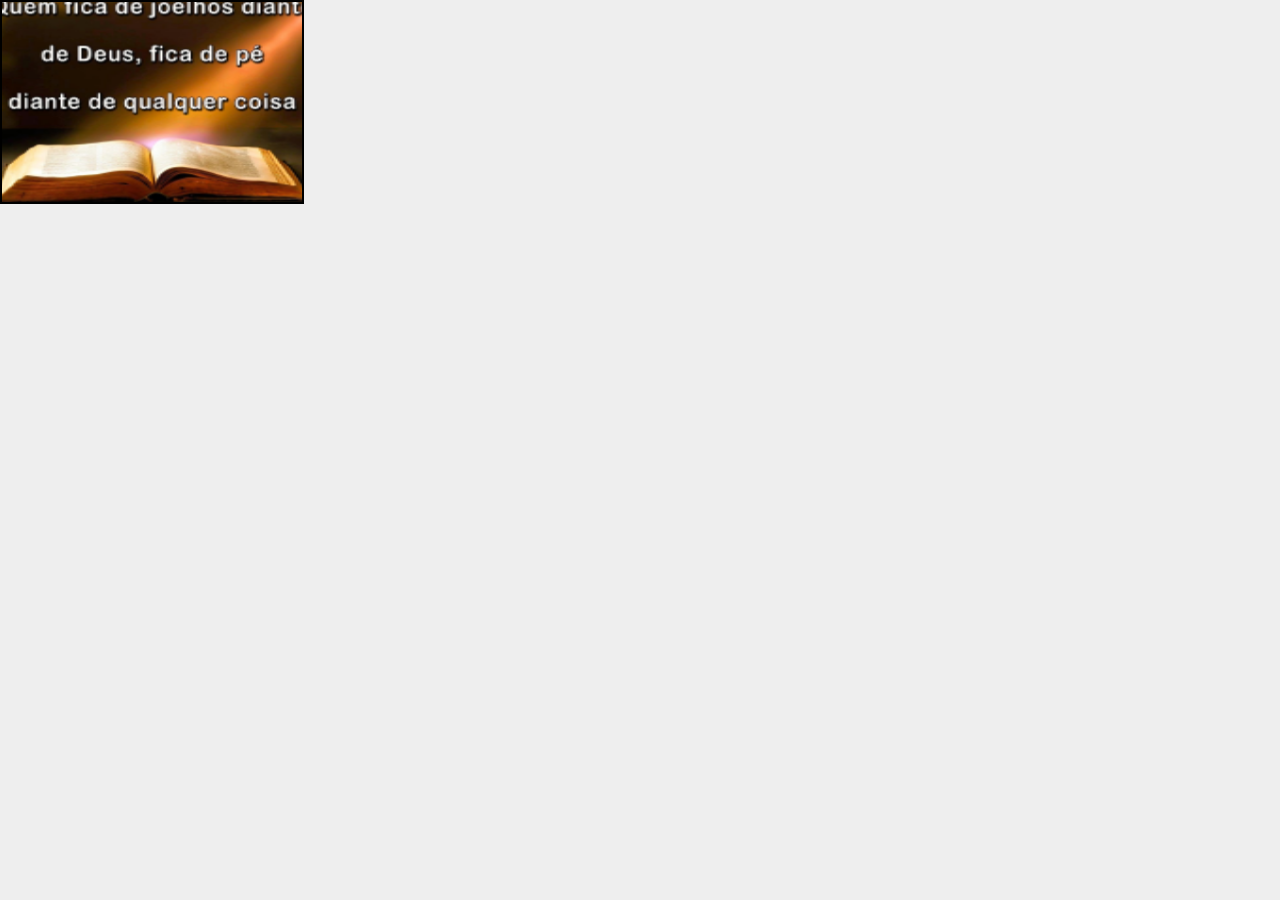
==== portifolio.html @ ea5425c0 "atualizacao img css" ====
<!DOCTYPE html>
<html lang="en">
<head>
    <meta charset="UTF-8">
    <meta http-equiv="X-UA-Compatible" content="IE=edge">
    <meta name="viewport" content="width=device-width, initial-scale=1.0">
    <title>Document</title>
    <link rel="stylesheet" href="css/style.css">
</head>
<body>
    <div class="img-container">
        <img src="img/biblia.png" alt="">
    </div>
</body>
</html>
---- css/style.css ----
@import url("https://fonts.googleapis.com/css2?family=Poppins:wght@300;700&display=swap");
@import url("https://fonts.googleapis.com/css2?family=Poppins:wght@400;700&display=swap");
.conteudo > main {
  background-color: #e7e6e6;
  -webkit-box-flex: 1;
  -ms-flex: 1;
  flex: 1;
  -webkit-box-shadow: 0 0 8px #ccc;
  box-shadow: 0 0 8px #ccc;
}

body {
  max-width: 1920px;
  margin: 0 auto;
  display: -webkit-box;
  display: -ms-flexbox;
  display: flex;
  -webkit-box-orient: vertical;
  -webkit-box-direction: normal;
  -ms-flex-flow: column;
  flex-flow: column;
  min-height: 100vh;
  font-family: "Roboto", sans-serif;
  font-size: 16px;
  background-color: #eee;
}

footer {
  display: -webkit-box;
  display: -ms-flexbox;
  display: flex;
  -webkit-box-align: center;
  -ms-flex-align: center;
  align-items: center;
  -webkit-box-pack: center;
  -ms-flex-pack: center;
  justify-content: center;
}

@media (max-width: 768px) {
  header {
    display: -webkit-box;
    display: -ms-flexbox;
    display: flex;
    -webkit-box-align: center;
    -ms-flex-align: center;
    align-items: center;
    -ms-flex-wrap: wrap;
    flex-wrap: wrap;
    -webkit-box-pack: center;
    -ms-flex-pack: center;
    justify-content: center;
    margin-top: 10px;
    background-color: #eee;
  }
  .logo img {
    -webkit-box-shadow: 0 0 6px;
    box-shadow: 0 0 6px;
  }
  #conteudobanner {
    text-align: center;
    margin-top: 10px;
  }
}

h1 {
  font-family: "Poppins", sans-serif;
  font-size: 42px;
  color: #2e4ea7;
}

p {
  width: 80%;
}

.conteudo {
  -webkit-box-flex: 1;
  -ms-flex: 1;
  flex: 1;
  display: -webkit-box;
  display: -ms-flexbox;
  display: flex;
  -ms-flex-direction: column;
  flex-direction: column;
  -webkit-box-orient: vertical;
  -webkit-box-direction: normal;
  -ms-flex-flow: column;
  flex-flow: column;
}

.conteudo > nav {
  -webkit-box-ordinal-group: 0;
  -ms-flex-order: -1;
  order: -1;
  text-align: center;
}

@media (max-width: 768px) {
  a {
    background-color: #7194f3;
    text-decoration: none;
    line-height: 50px;
    color: #060c1f;
    padding: 10px;
    margin: 5px;
    -webkit-transition: 0.2s;
    transition: 0.2s;
    border-radius: 0 14px 0 14px;
  }
}

@media (max-width: 768px) {
  a:hover {
    background-color: #2e4ea7;
    color: #a1b7f3;
    -webkit-transition: 0.2s;
    transition: 0.2s;
  }
}

footer {
  margin-top: 20px;
  width: 100%;
  background-color: #eee;
  text-align: center;
  font-size: 24px;
  font-weight: bold;
  color: #2c2b2b;
}

@media (min-width: 768px) {
  .conteudo {
    -webkit-box-orient: horizontal;
    -webkit-box-direction: normal;
    -ms-flex-flow: row;
    flex-flow: row;
  }
  .conteudo > nav,
  .conteudo > aside {
    -webkit-box-flex: 0;
    -ms-flex: 0 0 250px;
    flex: 0 0 250px;
  }
  main {
    display: -webkit-box;
    display: -ms-flexbox;
    display: flex;
    -webkit-box-align: center;
    -ms-flex-align: center;
    align-items: center;
    -webkit-box-pack: center;
    -ms-flex-pack: center;
    justify-content: center;
    -webkit-box-orient: vertical;
    -webkit-box-direction: normal;
    -ms-flex-flow: column;
    flex-flow: column;
  }
  aside {
    -webkit-box-align: center;
    -ms-flex-align: center;
    align-items: center;
    -webkit-box-pack: center;
    -ms-flex-pack: center;
    justify-content: center;
    -webkit-box-orient: vertical;
    -webkit-box-direction: normal;
    -ms-flex-direction: column;
    flex-direction: column;
    margin-left: 30px;
  }
  a {
    background-color: #7194f3;
    border-bottom: 1px solid #0a0f1b;
    text-decoration: none;
    line-height: 50px;
    color: #060c1f;
  }
  a:hover {
    background-color: #2e4ea7;
    color: #a1b7f3;
  }
}

@media (min-width: 768px) {
  .conteudo > nav {
    display: -webkit-box;
    display: -ms-flexbox;
    display: flex;
    -webkit-box-orient: vertical;
    -webkit-box-direction: normal;
    -ms-flex-flow: column;
    flex-flow: column;
  }
}

@media (min-width: 768px) {
  header {
    display: -webkit-box;
    display: -ms-flexbox;
    display: flex;
    -webkit-box-align: center;
    -ms-flex-align: center;
    align-items: center;
    -ms-flex-wrap: wrap;
    flex-wrap: wrap;
    -webkit-box-pack: justify;
    -ms-flex-pack: justify;
    justify-content: space-between;
    margin-top: 10px;
    background-color: #eee;
    margin-left: 20px;
  }
  .logo img {
    -webkit-box-shadow: 0 0 6px;
    box-shadow: 0 0 6px;
  }
  #conteudobanner {
    margin-right: 30%;
    text-align: center;
    margin-top: 10px;
  }
}

img.imgcon {
  max-width: 100%;
}

@media (max-width: 768px) {
  main {
    display: -webkit-box;
    display: -ms-flexbox;
    display: flex;
    /*align-items: center;*/
    -webkit-box-pack: center;
    -ms-flex-pack: center;
    justify-content: center;
    -webkit-box-orient: vertical;
    -webkit-box-direction: normal;
    -ms-flex-flow: column;
    flex-flow: column;
  }
  p {
    margin-left: 15px;
    color: #4d4a4a;
  }
  h2 {
    margin-left: 15px;
    margin-right: 10px;
  }
  aside {
    margin-top: 15px;
    display: -webkit-box;
    display: -ms-flexbox;
    display: flex;
    -webkit-box-align: center;
    -ms-flex-align: center;
    align-items: center;
    -ms-flex-wrap: wrap;
    flex-wrap: wrap;
    -ms-flex-pack: distribute;
    justify-content: space-around;
  }
  .spam {
    font-size: 16px;
    font-weight: bold;
    -webkit-box-align: center;
    -ms-flex-align: center;
    align-items: center;
    -webkit-box-pack: center;
    -ms-flex-pack: center;
    justify-content: center;
  }
  footer {
    display: -webkit-box;
    display: -ms-flexbox;
    display: flex;
    -webkit-box-align: center;
    -ms-flex-align: center;
    align-items: center;
    background-color: #eee;
  }
}

/*teste*/
.img-container {
  width: 300px;
  height: 200px;
  overflow: hidden;
  border: 2px solid #000;
}

.img-container img {
  width: 100%;
  height: 100%;
  -webkit-transition: -webkit-transform 0.5s ease;
  transition: -webkit-transform 0.5s ease;
  transition: transform 0.5s ease;
  transition: transform 0.5s ease, -webkit-transform 0.5s ease;
}

.img-container:hover img {
  -webkit-transform: scale(1.1);
  transform: scale(1.1);
}
/*# sourceMappingURL=style.css.map */
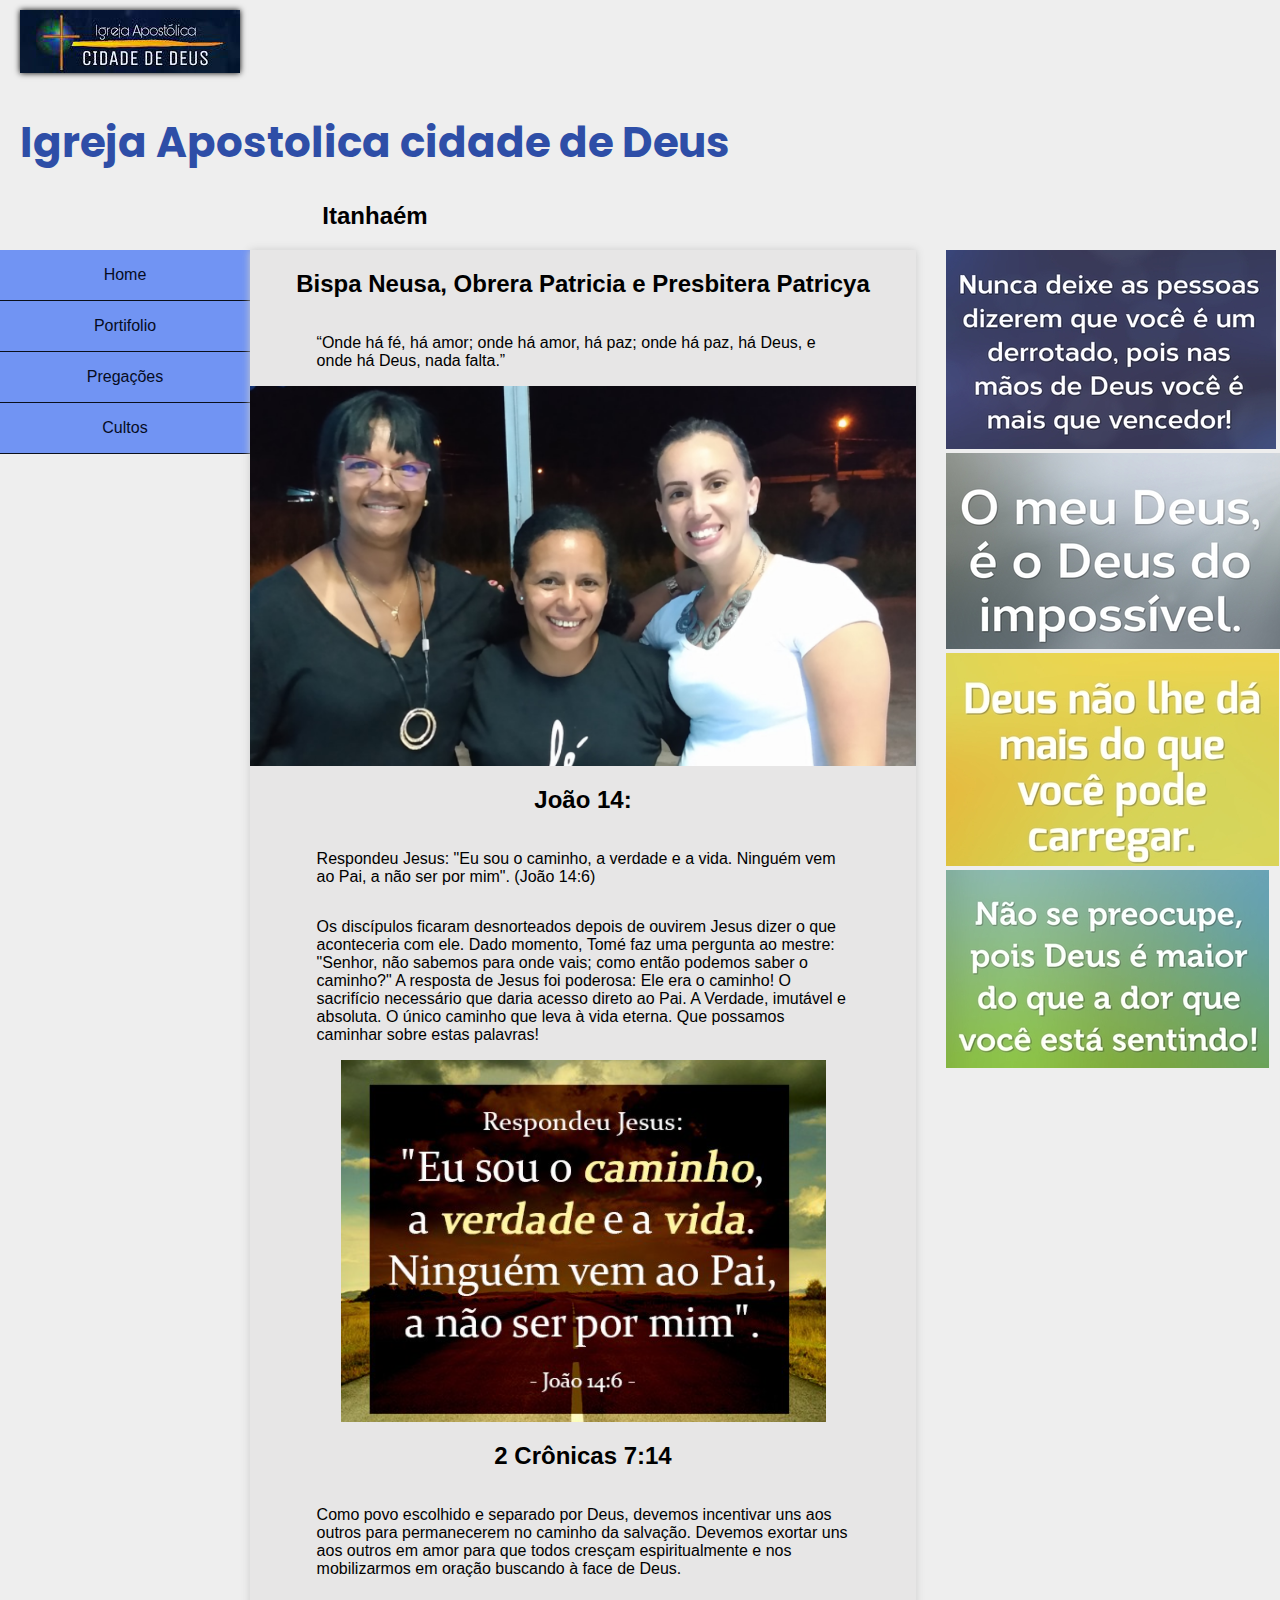
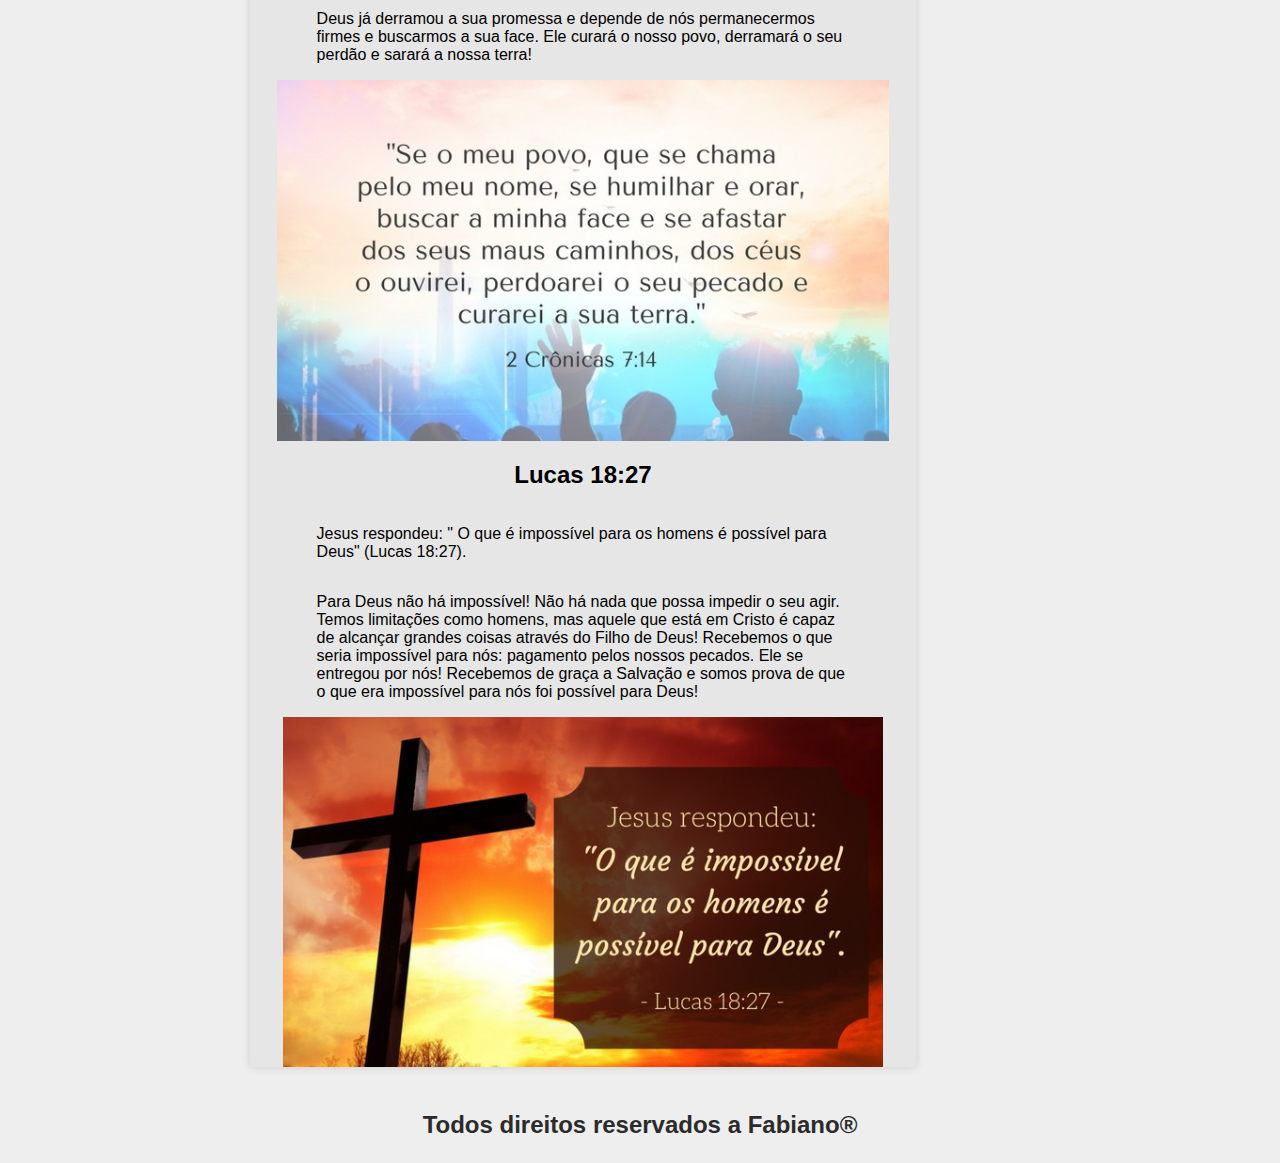
==== commit 70452fef: "Responsivo" ====
--- a/portifolio.html
+++ b/portifolio.html
@@ -1,15 +1,62 @@
 <!DOCTYPE html>
-<html lang="en">
+<html lang="pt-BR">
 <head>
     <meta charset="UTF-8">
-    <meta http-equiv="X-UA-Compatible" content="IE=edge">
     <meta name="viewport" content="width=device-width, initial-scale=1.0">
-    <title>Document</title>
+    <title>Portifolio</title>
     <link rel="stylesheet" href="css/style.css">
 </head>
 <body>
-    <div class="img-container">
-        <img src="img/biblia.png" alt="">
+    <header class="logo"><img src="img/logo.jpg" alt="" width="220px" height="63px"> 
+    <div id="conteudobanner">
+        <h1>Igreja Apostolica cidade de Deus</h1>
+    <h2>
+     Itanhaém
+    </h2>
+    
     </div>
+</header>
+    <div class="conteudo">
+        <main><h2>Bispa Neusa, Obrera Patricia e Presbitera Patricya</h2>
+            <p>“Onde há fé, há amor; onde há amor, há paz; onde há paz, há Deus, e onde há Deus, nada falta.”</p>
+              <img class="imgcon" src="img/1.png" alt="">
+              <h2>João 14:</h2>
+                
+                <p> Respondeu Jesus: "Eu sou o caminho, a verdade e a vida. Ninguém vem ao Pai, a não ser por mim". (João 14:6)</p>
+                
+                <p>Os discípulos ficaram desnorteados depois de ouvirem Jesus dizer o que aconteceria com ele. Dado momento, Tomé faz uma pergunta ao mestre: "Senhor, não sabemos para onde vais; como então podemos saber o caminho?" A resposta de Jesus foi poderosa: Ele era o caminho! O sacrifício necessário que daria acesso direto ao Pai. A Verdade, imutável e absoluta. O único caminho que leva à vida eterna. Que possamos caminhar sobre estas palavras!</p>
+                <img class="imgcon" src="img/P1.png" alt="">
+                <h2>2 Crônicas 7:14</h2>
+                                 
+                <p>Como povo escolhido e separado por Deus, devemos incentivar uns aos outros para permanecerem no caminho da salvação. Devemos exortar uns aos outros em amor para que todos cresçam espiritualmente e nos mobilizarmos em oração buscando à face de Deus.</p>
+                    
+                    <p>Deus já derramou a sua promessa e depende de nós permanecermos firmes e buscarmos a sua face. Ele curará o nosso povo, derramará o seu perdão e sarará a nossa terra!</p>
+                        <img class="imgcon" src="img/p2.png" alt="">
+
+                        <h2>Lucas 18:27</h2>
+                        
+                            
+                        <p>Jesus respondeu: " O que é impossível para os homens é possível para Deus" (Lucas 18:27).</p>
+                            
+                            <p>Para Deus não há impossível! Não há nada que possa impedir o seu agir. Temos limitações como homens, mas aquele que está em Cristo é capaz de alcançar grandes coisas através do Filho de Deus! Recebemos o que seria impossível para nós: pagamento pelos nossos pecados. Ele se entregou por nós! Recebemos de graça a Salvação e somos prova de que o que era impossível para nós foi possível para Deus!</p>
+                            <img class="imgcon" src="img/p3.png" alt="">
+            </main>
+             
+        <nav>
+            <a href="index.html">Home</a>
+            <a href="portifolio.html">Portifolio</a>
+            <a href="culto.html">Pregações</a>
+            <a href="diasdeculto.html">Cultos</a>
+        </nav>
+    
+        <aside>
+            <img src="img/aside1.png" alt="">
+            <img src="img/aside2.png" alt="">
+            <img src="img/aside3.png" alt="">
+            <img src="img/aside4.png" alt="">
+        </aside>
+    </div>
+    <footer><p class="spam">Todos direitos reservados a Fabiano®</p></footer>
+    
 </body>
 </html>